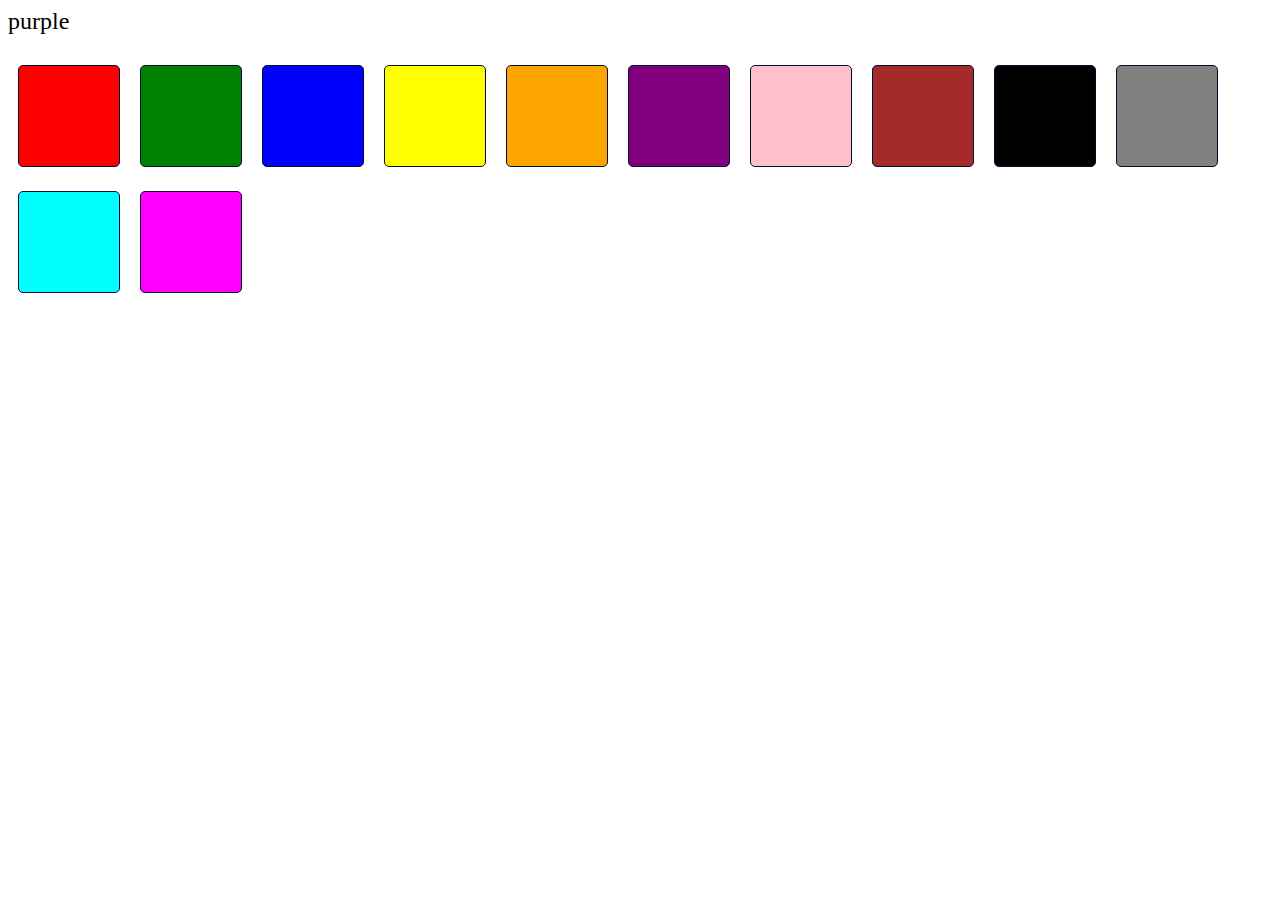
==== game.html @ 4a8a8038 "add visual feedback with bee and lava emojis on color selection" ====
<!DOCTYPE html>
<html lang="en">
<head>
    <meta charset="UTF-8">
    <meta name="viewport" content="width=device-width, initial-scale=1.0">
    <title>Color Matching Game</title>
    <style>
        .color-button {
            width: 100px;
            height: 100px;
            margin: 10px;
            display: inline-block;
            cursor: pointer;
            border: 1px solid rgb(0, 14, 49) ;
            border-radius: 5px;
        }
        #color-name {
            font-size: 24px;
            margin-bottom: 20px;
        }
    </style>
</head>
<body>
    <div id="color-name"></div>
    <div id="buttons-container"></div>

    <script>
        const colors = ['red', 'green', 'blue', 'yellow', 'orange', 'purple', 'pink', 'brown', 'black',  'gray', 'cyan', 'magenta'];
        let correctColor = '';

        function generateButtons() {
            const buttonsContainer = document.getElementById('buttons-container');
            buttonsContainer.innerHTML = '';
            colors.forEach(color => {
                const button = document.createElement('div');
                button.className = 'color-button';
                button.style.backgroundColor = color;
                button.onclick = () => checkColor(color);
                buttonsContainer.appendChild(button);
            });
        }

        function setRandomColor() {
            const randomIndex = Math.floor(Math.random() * colors.length);
            correctColor = colors[randomIndex];
            document.getElementById('color-name').innerText = correctColor;
        }

        function checkColor(selectedColor) {
            if (selectedColor === correctColor) {
                const bee = document.createElement('div');
                bee.innerHTML = '🐝';
                bee.style.position = 'absolute';
                bee.style.left = Math.random() * window.innerWidth + 'px';
                bee.style.top = Math.random() * window.innerHeight + 'px';
                document.body.appendChild(bee);
                setRandomColor();
            } else {
                const lava = document.createElement('div');
                lava.innerHTML = '🔥';
                lava.style.position = 'absolute';
                lava.style.left = Math.random() * window.innerWidth + 'px';
                lava.style.top = Math.random() * window.innerHeight + 'px';
                document.body.appendChild(lava);
                setRandomColor();
            }
        }

        // Initialize the game
        generateButtons();
        setRandomColor();
    </script>
</body>
</html>
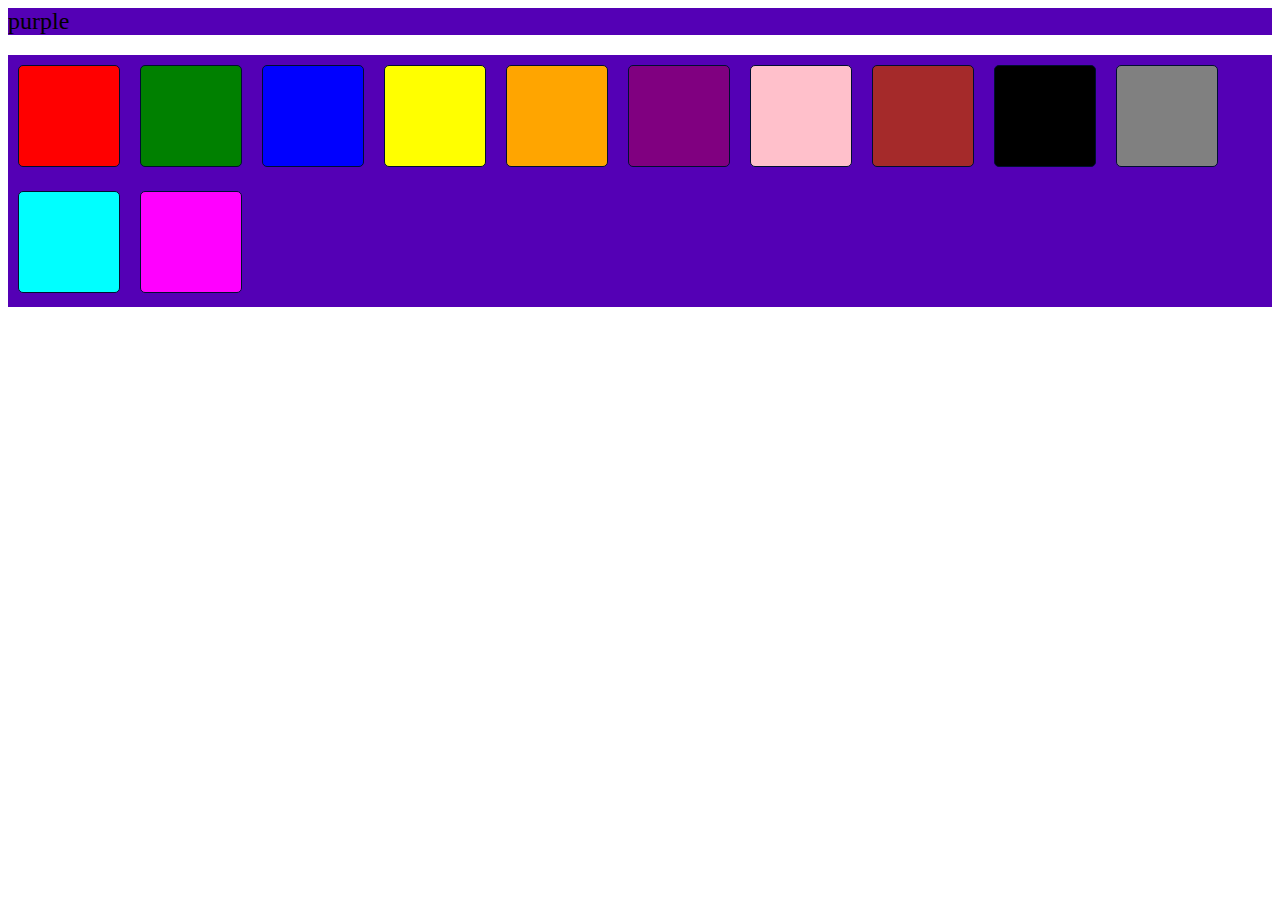
==== commit 56e9bd1b: "set background color for game container" ====
--- a/game.html
+++ b/game.html
@@ -5,6 +5,9 @@
     <meta name="viewport" content="width=device-width, initial-scale=1.0">
     <title>Color Matching Game</title>
     <style>
+        div {
+            background-color: rgb(84, 0, 181);
+        }
         .color-button {
             width: 100px;
             height: 100px;
